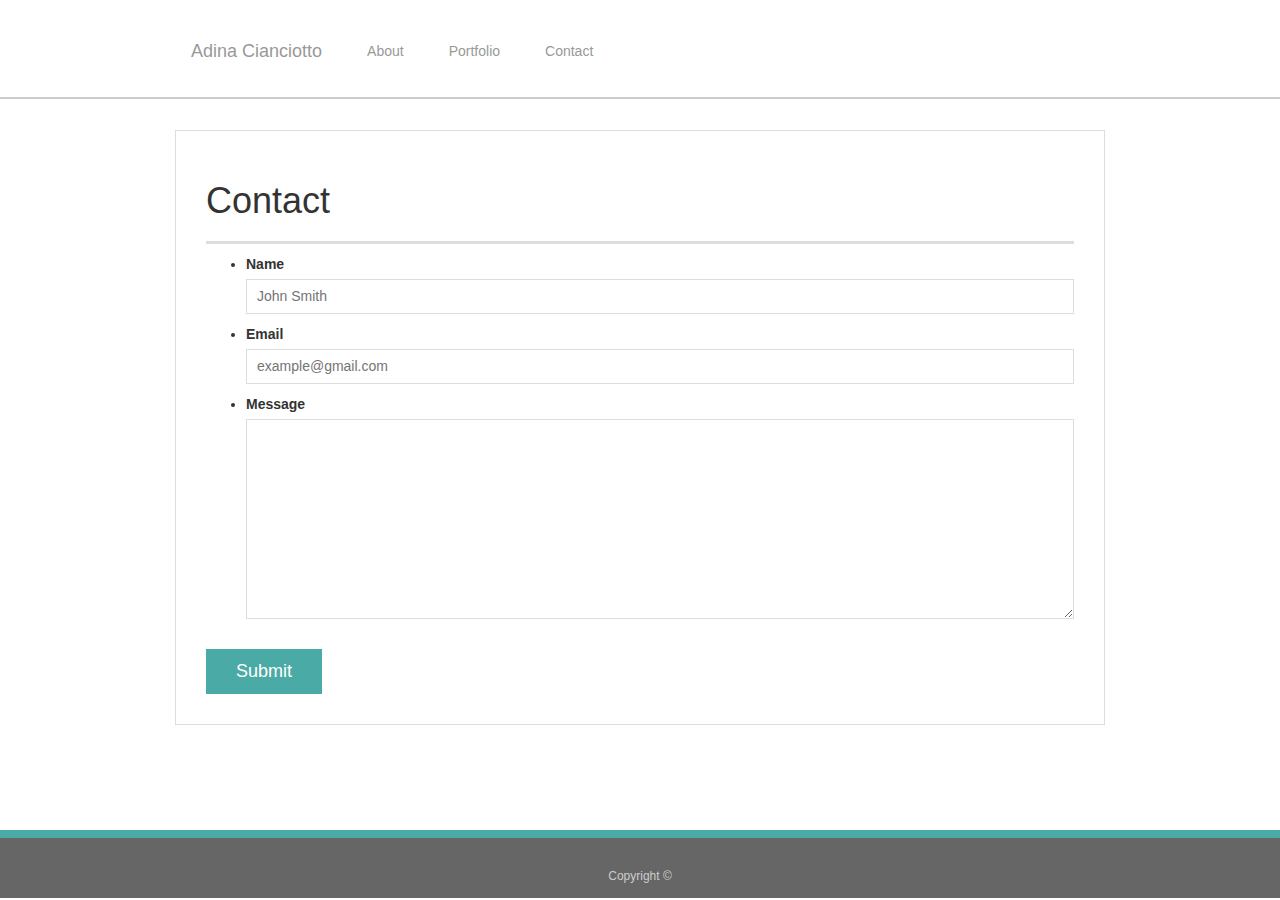
==== contact.html @ 58f509ea "cleaned up. as close as can get" ====
<!doctype html>
<html lang="en-us">


<head>
  <meta charset="UTF-8">
  <meta name="viewport" content="width=device-width, initial-scale=1.0">
  <meta http-equiv="X-UA-Compatible" content="ie=edge">
  <title>Contact | Your Name</title>
  <link rel="stylesheet" type="text/css" href="assets/css/style.css">
  <link rel="stylesheet" href="https://maxcdn.bootstrapcdn.com/bootstrap/3.4.0/css/bootstrap.min.css">

</head>

<body>

  <header id="masthead">
    <div class="container">
      <nav class="navbar navbar-light bg-light justify-content-between">
        <div class="container-fluid">
          <div class="navbar-header">
            <a class="navbar-brand" href="index.html">Adina Cianciotto</a>
          </div>
          <ul class="nav navbar-nav">
            <li><a href="index.html">About</a></li>
            <li><a href="portfolio.html">Portfolio</a></li>
            <li><a href="contact.html">Contact</a></li>
          </ul>
        </div>
      </nav>
    </div>
  </header>

  <div id="main-container" class="container">
    <section class="main-section">
      <div class="row">
        <div class="col-sm-12 pull-left">
          <h1>Contact</h1>
        </div>
      </div>

      <form id="contact-form">
        <ul>
          <div class="row">
            <div class="col-sm-12">
              <li>
                <label for="name">Name</label>
                <input type="text" id="name" name="name" placeholder="John Smith" required="required">
              </li>
            </div>
          </div>
          <div class="row">
            <div class="col-sm-12">
              <li>
                <label for="email">Email</label>
                <input type="email" id="email" name="email" placeholder="example@gmail.com" required="required">
              </li>
            </div>
          </div>
          <div class="row">
            <div class="col-sm-12">
              <li>
                <label for="message">Message</label>
                <textarea id="message" name="message" required="required"></textarea>
              </li>
            </div>
          </div>
        </ul>
        <div class="row">
          <div class="col-sm-12">
            <input type="submit">
          </div>
        </div>
      </form>

    </section>
  </div>

  <footer>
    <div class="container">
      Copyright &copy;
    </div>
  </footer>

  <script type="text/javascript" src="https://cdnjs.cloudflare.com/ajax/libs/jquery/3.2.1/jquery.min.js"></script>
  <script src="https://maxcdn.bootstrapcdn.com/bootstrap/4.0.0/js/bootstrap.min.js"></script>

</body>

</html>
---- assets/css/style.css ----
body {
    font-family: Arial, "Helvetica Neue", Helvetica, sans-serif;
    font-size: 18px;
    line-height: 34px;
    color: #777777;
    background: url("../images/concrete_seamless.png");
}

* {
    box-sizing: border-box;
}

/* general */

.container {
    width: 100%;
    max-width: 960px;
    margin: 0 auto;
    clear: both;
}

h1, h2, h3, p {
    margin-bottom: 20px;
}

p:last-child {
    margin-bottom: 0;
}

h1, h2, h3 {
    font-family: Georgia, Times, "Times New Roman", serif;
    font-weight: 700;
    color: #4aaaa5;
}

h1 {
    padding-bottom: 20px;
    font-size: 30px;
    line-height: 49px;
    border-bottom: 3px solid #dddddd;
}

h2, h3 {
    font-size: 22px;
}

/* header */

#masthead {
    position: fixed;
    z-index: 99;
    width: 100%;
    margin: 0 0 30px;
    overflow: auto;
    color: #ffffff;
    background: #ffffff;
    border-bottom: 2px solid #cccccc;
}

#logo {
    float: left;
    width: 250px;
    height: 90px;
    font-family: Georgia, Times, "Times New Roman", serif;
    font-size: 30px;
    font-weight: 700;
    line-height: 90px;
    color: #ffffff;
    text-align: center;
    text-decoration: none;
    background: #4aaaa5;
}

nav {
    float: right;
    margin-top: 25px;
}

nav a {
    display: inline-block;
    padding-left: 15px;
    margin-left: 15px;
    line-height: 18px;
    color: #999;
    text-decoration: none;
    border-left: 1px solid #efefef;
}

nav a:first-child {
    border-left: 0 none;
}

/* footer */

footer {
    padding: 30px 0;
    clear: both;
    font-size: 12px;
    color: #ffffff;
    color: #cccccc;
    text-align: center;
    background: #666666;
    border-top: 8px solid #4aaaa5;
    height: 50px;
}

h3, h2 {
    padding-bottom: 20px;
    margin-bottom: 15px;
    line-height: 22px;
    border-bottom: 2px solid #eeeeee;
}

/* main */

#main-container {
    padding-top: 130px;
    min-height: calc(100vh - 70px);
}

.main-section {
    float: left;
    width: 100%;
    max-width: 960px;
    padding: 30px;
    margin: 0 0 40px;
    background: #ffffff;
    border: 1px solid #dddddd;
}

/* portfolio page */

/* .work { */

/* position: relative; */

/* float: left; */

/* width: 274px;
    margin: 20px 0 25px;
    overflow: auto;  */

}

/* .work:nth-child(even) {
    margin-right: 40px;
} */

*/ .work img {
    /* margin: 20px auto; */
    border: 0 none;
    opacity: 0.8;
}

.work h3 {
    position: absolute;
    bottom: 20px;
    width: 100%;
    padding: 15px;
    margin-bottom: 0;
    font-weight: 300;
    line-height: 30px;
    color: #ffffff;
    text-align: center;
    background: #4aaaa5;
    border-bottom: 0;
}

.work {
    width: auto;
    height: auto;
    max-width: 100%;
    max-height: 100%;
}

/* .auth-image {
    float: left;
    width: 200px;
    height: auto;
    margin-top: 10px;
    margin-right: 25px;
}  */

/* contact page */

#contact-form ul {
    margin-bottom: 20px;
}

#contact-form li {
    margin-bottom: 10px;
}

label, input[type=text], input[type=email], textarea {
    display: block;
    width: 100%;
}

input[type=text], input[type=email], textarea {
    height: 35px;
    padding: 0 10px;
    font-size: 14px;
    border: 1px solid #dddddd;
}

textarea {
    height: 200px;
}

input[type=submit] {
    padding: 10px 30px;
    font-size: 18px;
    color: #ffffff;
    cursor: pointer;
    background: #4aaaa5;
    border: 0 none;
}

.navbar {
    float: left;
    width: 100%;
}
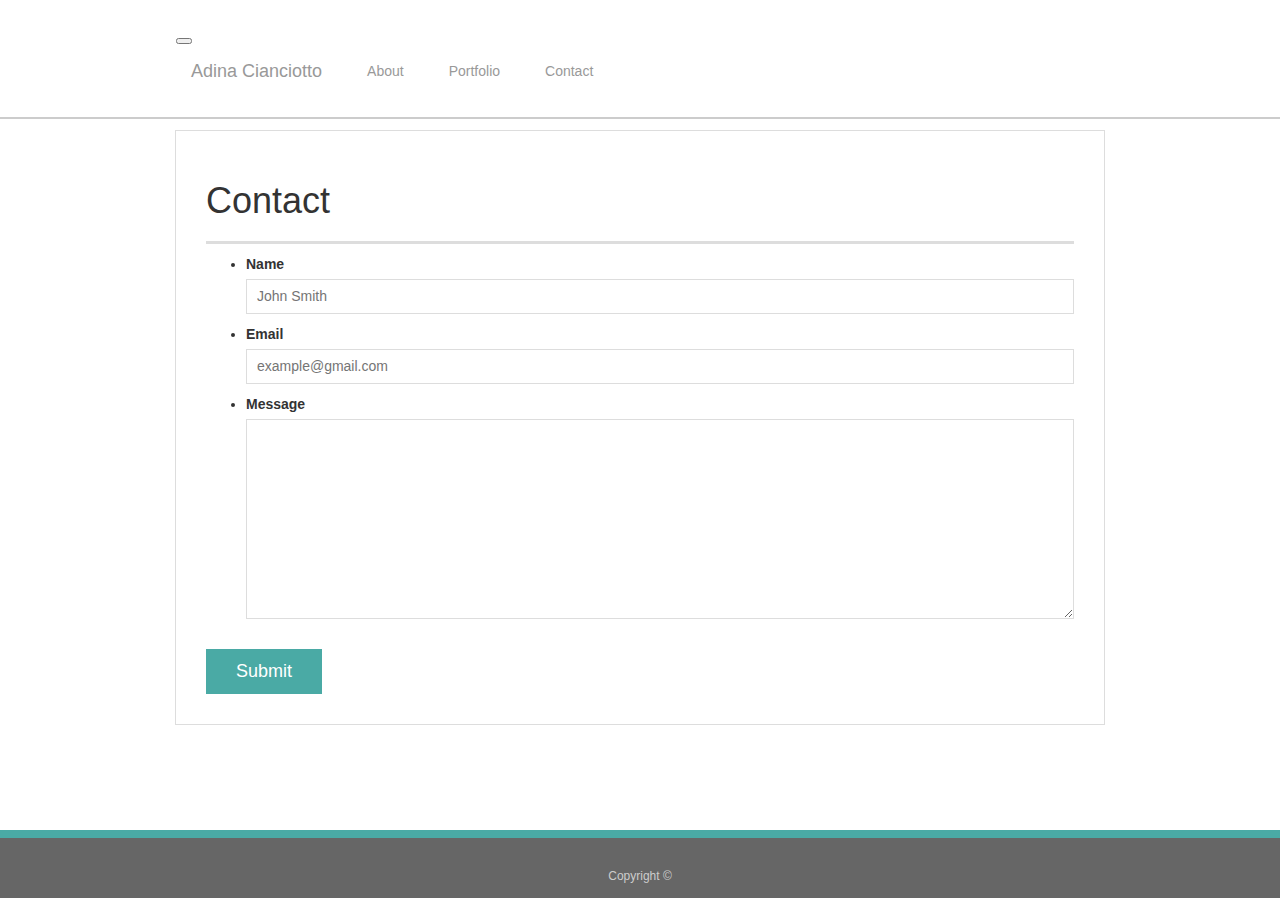
==== commit 4490d443: "hamburger button added in navbar" ====
--- a/contact.html
+++ b/contact.html
@@ -13,11 +13,14 @@
 </head>
 
 <body>
-
   <header id="masthead">
     <div class="container">
       <nav class="navbar navbar-light bg-light justify-content-between">
-        <div class="container-fluid">
+        <button class="navbar-toggler" type="button" data-toggle="collapse" data-target="#navbarNav"
+          aria-controls="navbarNavAltMarkup" aria-expanded="false" aria-label="Toggle navigation">
+          <span class="navbar-toggler-icon"></span>
+        </button>
+        <div class="container-fluid" id="navbarNav">
           <div class="navbar-header">
             <a class="navbar-brand" href="index.html">Adina Cianciotto</a>
           </div>
